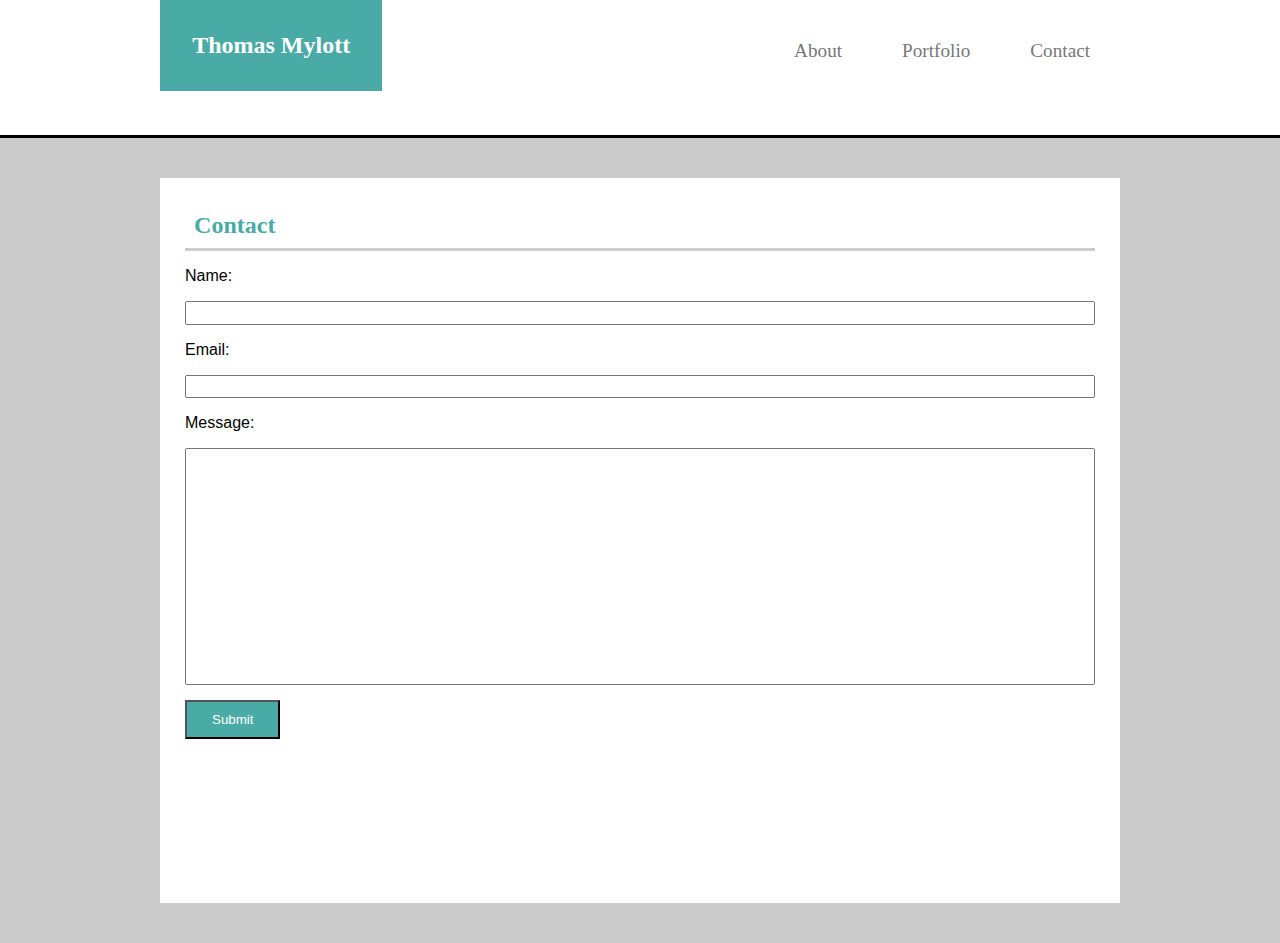
==== contact.html @ c58da422 "All pages filled out" ====
<html>
    <head>
        <title>Contact</title>
        <link rel="stylesheet" type="text/css" href="assets/css/style.css">
    </head>
    <body>
        <header class='topHeader'>
                <div class='headBox'>
                    <h3>
                        Thomas Mylott
                    </h3>
                    <ul>
                        <li><a  href='index.html'>
                            About
                        </a></li>
                        <li><a  href='portfolio.html'>
                            Portfolio
                        </a></li>
                        <li><a  href='contact.html'>
                            Contact
                        </a></li>
                    </ul>
                </div>
            </header>
            <div class='mainContent'>
                <header class='subHeader'>
                    <h3>Contact</h3>
                </header>
                <form>
                    <p>Name:</p>
                    <input name='name' type='text'>
                    <p>Email:</p>
                    <input name='email' type='text'>
                    <p>Message:</p>
                    <textarea name='message' type='text'>
                    </textarea>
                    <input name='submit' type='submit'>
                </form>
            </div>
    </body>
</html>
---- assets/css/style.css ----
body{
    background-color: #cccccc;
    padding: 0;
    margin: 0;
}

.topHeader {
    background-color: #ffffff;
    border-color: black;
    position: relative;
    top: 0px;
    bottom: 0px;
    left: 0px;
    right: 0px;
    height: 15%;
    width: 100%;
    float: top;
    border-bottom: 3px solid;
}

.headBox{
    width: 960px;
    height: 15%;
    position: relative;
    margin-left: auto;
    margin-right: auto;
}

.headBox h3{
    background-color: #4aaaa5;
    color: white;
    font-family: 'Georgia', 'Times New Roman', Times, serif;
    font-size: x-large;
    position: absolute;
    padding: 3.35%;
    margin: 0px;
}

.headBox ul{
    float: right;
    display: flex;
}

.headBox ul li{
    list-style: none;
}

.headBox ul li a{
    line-height: 40px;
    color: #777777;
    padding: 5px 20px;
    margin: 10px;
    float: left;
    text-decoration: none;
    font-size: larger;
}

.mainContent{
    background-color: #ffffff;
    width: 910px;
    height: 75%;
    margin-top: 40px;
    margin-bottom: 40px;
    margin-left: auto;
    margin-right: auto;
    padding: 25px;
    position: relative;
}

.mainContent .subHeader{
    background-color: #ffffff;
    border-bottom: 3px solid #cccccc;
    padding: 1%;
    clear: both;
    overflow: auto;
}

.mainContent .subHeader h3{
    color: #4aaaa5;
    font-family: 'Georgia', 'Times New Roman', Times, serif;
    font-size: x-large;
    padding: 0px;
    margin: 0px;
}

#profilePic{
    float: left;
    height: 240px;
    max-width: 430px;
}

.imageBox{
    position: relative;
    float: left;
    margin: 10px;
}

.imageBox img{
    height: 180px;
}

.imageBox p{
    background-color: #4aaaa5;
    color: white;
    font-family: 'Arial', 'Helvetica Neue', Helvetica, sans-serif;
    position: absolute;
    padding: 30px 80px 30px 160px;
    width: 120px;
    bottom: 10px;
    left: 0px; 
}

form{
    font-family: 'Arial', 'Helvetica Neue', Helvetica, sans-serif;
}

form p{
    font-family: 'Arial', 'Helvetica Neue', Helvetica, sans-serif;
}

form input[type=text]{
    width: 100%;
    padding: .25%;
}

form textarea{
    width: 100%;
    padding: .25%;
    height: 35%;
    resize: none;
}

form input[type=submit]{
    background-color: #4aaaa5;
    color: white;
    margin: 15px 0px;
    padding: 10px 25px;
}
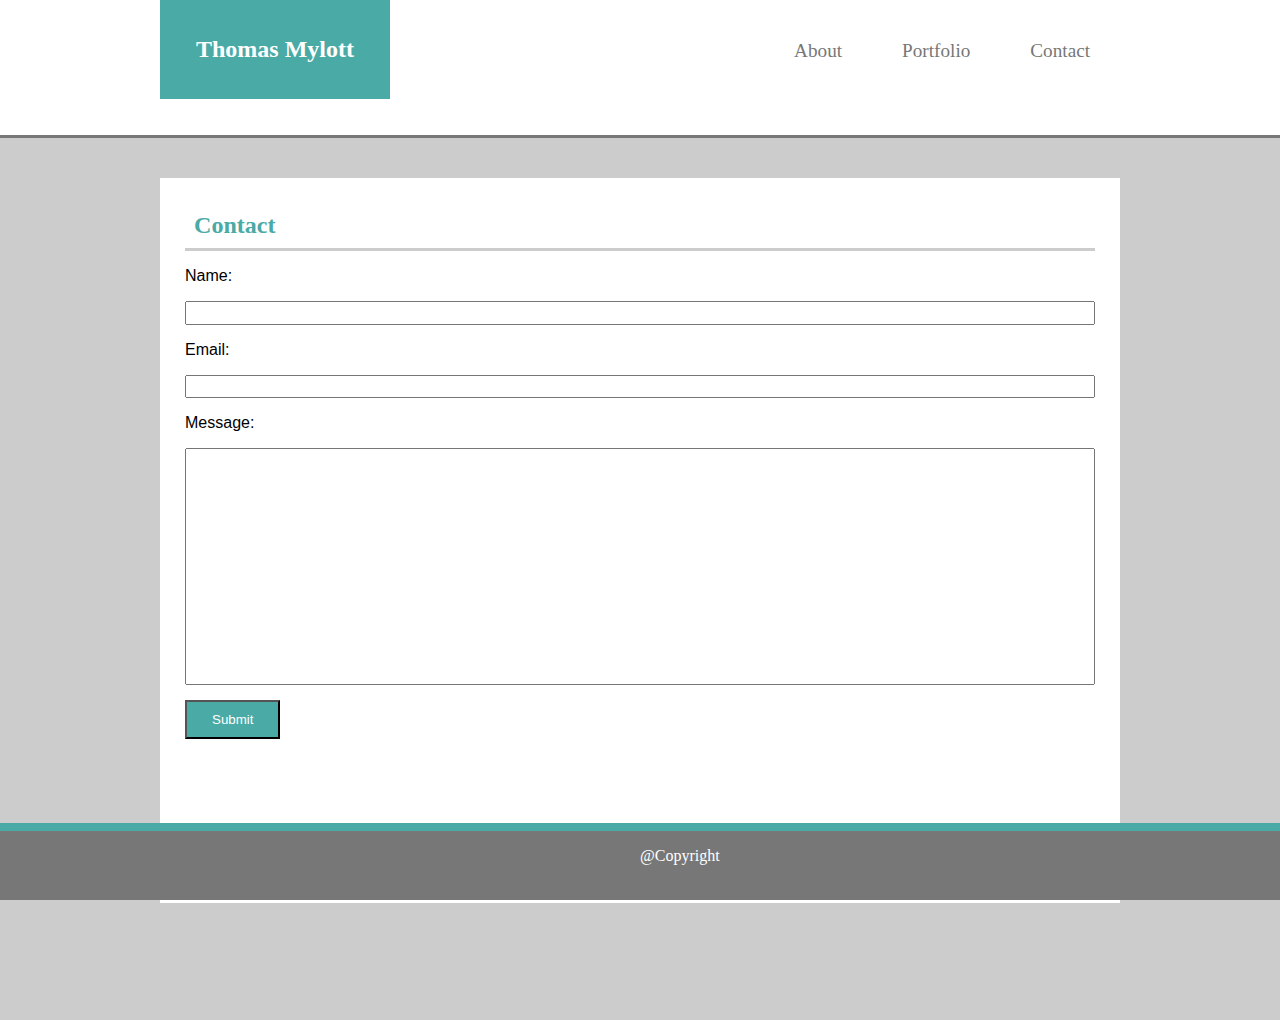
==== commit a1c557a9: "Penultimate Update for Assignment 1" ====
--- a/contact.html
+++ b/contact.html
@@ -37,5 +37,8 @@
                     <input name='submit' type='submit'>
                 </form>
             </div>
+            <footer>
+                <p>@Copyright</p>
+            </footer>
     </body>
 </html>--- a/assets/css/style.css
+++ b/assets/css/style.css
@@ -6,7 +6,6 @@
 
 .topHeader {
     background-color: #ffffff;
-    border-color: black;
     position: relative;
     top: 0px;
     bottom: 0px;
@@ -15,7 +14,7 @@
     height: 15%;
     width: 100%;
     float: top;
-    border-bottom: 3px solid;
+    border-bottom: 3px solid #777777;
 }
 
 .headBox{
@@ -32,7 +31,7 @@
     font-family: 'Georgia', 'Times New Roman', Times, serif;
     font-size: x-large;
     position: absolute;
-    padding: 3.35%;
+    padding: 3.75%;
     margin: 0px;
 }
 
@@ -85,8 +84,9 @@
 
 #profilePic{
     float: left;
-    height: 240px;
-    max-width: 430px;
+    /*height: 240px;*/
+    max-width: 432px;
+    margin: 15px 15px 0px 0px;
 }
 
 .imageBox{
@@ -135,4 +135,20 @@
     color: white;
     margin: 15px 0px;
     padding: 10px 25px;
+}
+
+footer{
+    width: 100%;
+    height: 7.7%;
+    border-top: 8px solid #4aaaa5;
+    background-color: #777777;
+    float: bottom;
+    position: sticky;
+    bottom: 0;
+}
+
+footer p{
+    color: white;
+    padding-top: 1%;
+    margin: .3% 50%;
 }